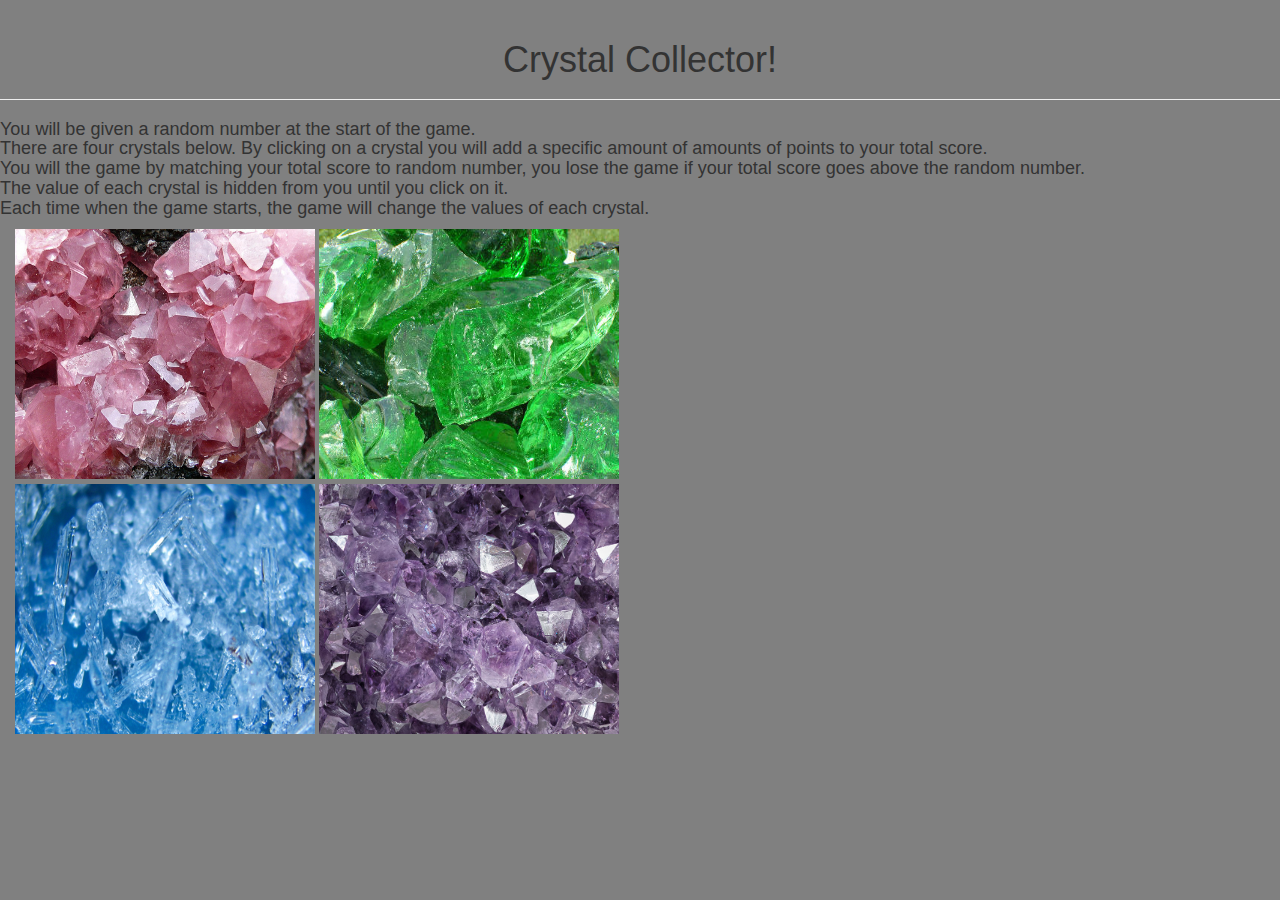
==== index.html @ f06f4997 "Homework 4" ====
<!DOCTYPE html>
<html lang="en">
<head>
	<meta charset="UTF-8">
	<title>Crystal Collector</title>
<script src="https://cdnjs.cloudflare.com/ajax/libs/jquery/3.2.1/jquery.min.js"></script>
<link rel="stylesheet" href="https://maxcdn.bootstrapcdn.com/bootstrap/3.3.6/css/bootstrap.min.css" integrity="sha384-1q8mTJOASx8j1Au+a5WDVnPi2lkFfwwEAa8hDDdjZlpLegxhjVME1fgjWPGmkzs7" crossorigin="anonymous">
<link rel="stylesheet" href="https://maxcdn.bootstrapcdn.com/bootstrap/3.3.6/css/bootstrap.min.css">
<link rel="stylesheet" type="text/css" href="assets/css/style.css">
</head>
<body>

<div class="page-header">
 <h1><center>Crystal Collector!</center></h1>
</div>
	
	<h2><p>You will be given a random number at the start of the game.
	<br>
	There are four crystals below. By clicking on a crystal you will add a specific amount of amounts of points to your total score.
	<br>
	You will the game by matching your total score to random number, you lose the game if your total score goes above the random number.
	<br>
	The value of each crystal is hidden from you until you click on it.
	<br>
	Each time when the game starts, the game will change the values of each crystal.
	</p></h2> 

<div class="col-md-8 crystals container">
<input type="image" img class="pink-cyrstals" src="assets/images/6d004ee4cbfa69a40f76b16ae2b082bc.jpg"  style="width:300px;height:250px;">
<input type="image" img class="green-crystals" src="assets/images/emerald-crystal.jpg" style="width:300px;height:250px;">
<input type="image" img class="blue-crystals" src="assets/images/O21kfC.jpg" style="width:300px;height:250px;">
<input type="image" img class="purple-cyrstals" src="assets/images/Stocksy_txp05b96a53aaF100_Medium_1035744.jpg" style="width:300px;height:250px;">
</div>

 <h1 class="text-right" id="random-number"></h1>


<h1 class="text-center" id="random-number"></h1>


 <script type="text/javascript" src="assets/javascript/game.js"></script>
</body>
</html>
---- assets/css/style.css ----
h2 {
font-size: 18px;	
}

body {
	background: #808080;
}

#crystals {
	position: absolute;
	right: 0px;
	width: 300px;
}
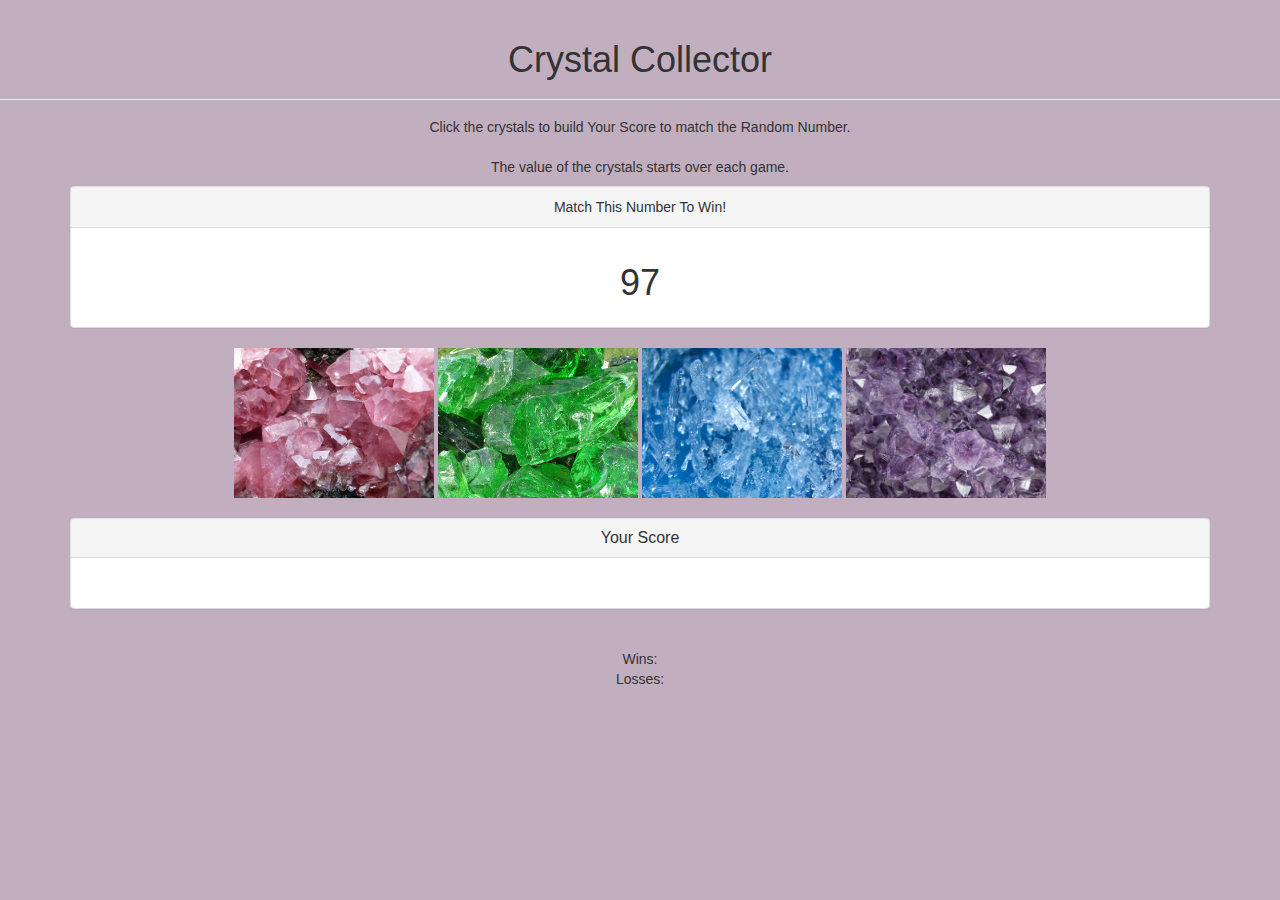
==== commit 2945cb7d: "Maybe final homework commit" ====
--- a/index.html
+++ b/index.html
@@ -11,31 +11,69 @@
 <body>
 
 <div class="page-header">
- <h1><center>Crystal Collector!</center></h1>
+ 	<h1><center>Crystal Collector</center></h1>
 </div>
 	
-	<h2><p>You will be given a random number at the start of the game.
+	<h2><center><p>Click the crystals to build Your Score to match the Random Number. 
 	<br>
-	There are four crystals below. By clicking on a crystal you will add a specific amount of amounts of points to your total score.
 	<br>
-	You will the game by matching your total score to random number, you lose the game if your total score goes above the random number.
-	<br>
-	The value of each crystal is hidden from you until you click on it.
-	<br>
-	Each time when the game starts, the game will change the values of each crystal.
+	<p>The value of the crystals starts over each game.</p>
+</center>
 	</p></h2> 
 
-<div class="col-md-8 crystals container">
-<input type="image" img class="pink-cyrstals" src="assets/images/6d004ee4cbfa69a40f76b16ae2b082bc.jpg"  style="width:300px;height:250px;">
-<input type="image" img class="green-crystals" src="assets/images/emerald-crystal.jpg" style="width:300px;height:250px;">
-<input type="image" img class="blue-crystals" src="assets/images/O21kfC.jpg" style="width:300px;height:250px;">
-<input type="image" img class="purple-cyrstals" src="assets/images/Stocksy_txp05b96a53aaF100_Medium_1035744.jpg" style="width:300px;height:250px;">
+	
+
+
+<div class="container">
+<div class="panel panel-default">
+  <div class="panel-heading"><center>Match This Number To Win!</center>
+  </div>
+  <div class="panel-body">
+    <h3 class="panel-title"></h3>
+ 	<center>
+     <h1 class="text" id="randomnum-div"></h1>
+     </center>
+  </div>
+</div>
+</div>
+</div> 	
+
+
+<div class="container">
+	<center>
+	<img id="c1" src="assets/images/pinkcrystal.jpg"  style="width:200px;height:150px;">
+	<img id="c2" src="assets/images/greencrystal.jpg" style="width:200px;height:150px;">
+	<img id="c3" src="assets/images/bluecrystal.jpg" style="width:200px;height:150px;">
+	<img id="c4" src="assets/images/purplecrystal.jpg" style="width:200px;height:150px;">
+	</center>
+	</div>
+</div>	
+<br>
+
+<div class="container">
+<div class="panel panel-default">
+  <div class="panel-heading">
+  	<center>
+    <h3 class="panel-title">Your Score</h3>
+    </center>
+  </div>
+  <div class="panel-body">
+  	<center>
+    <div id="yourscore-div">	
+		<h1 class="text-center"></h1>
+	</center>			
+	</div>
+  </div>
 </div>
 
- <h1 class="text-right" id="random-number"></h1>
 
+</div>
+<br>
+<center>
+<div id="wins-div">Wins:</div>
+<div id="losses-div">Losses:</div>
+</center>
 
-<h1 class="text-center" id="random-number"></h1>
 
 
  <script type="text/javascript" src="assets/javascript/game.js"></script>
--- a/assets/css/style.css
+++ b/assets/css/style.css
@@ -1,13 +1,9 @@
 h2 {
-font-size: 18px;	
+font-size: 14px;	
 }
 
 body {
-	background: #808080;
+	background: #C1AEBF;
+
 }
 
-#crystals {
-	position: absolute;
-	right: 0px;
-	width: 300px;
-}